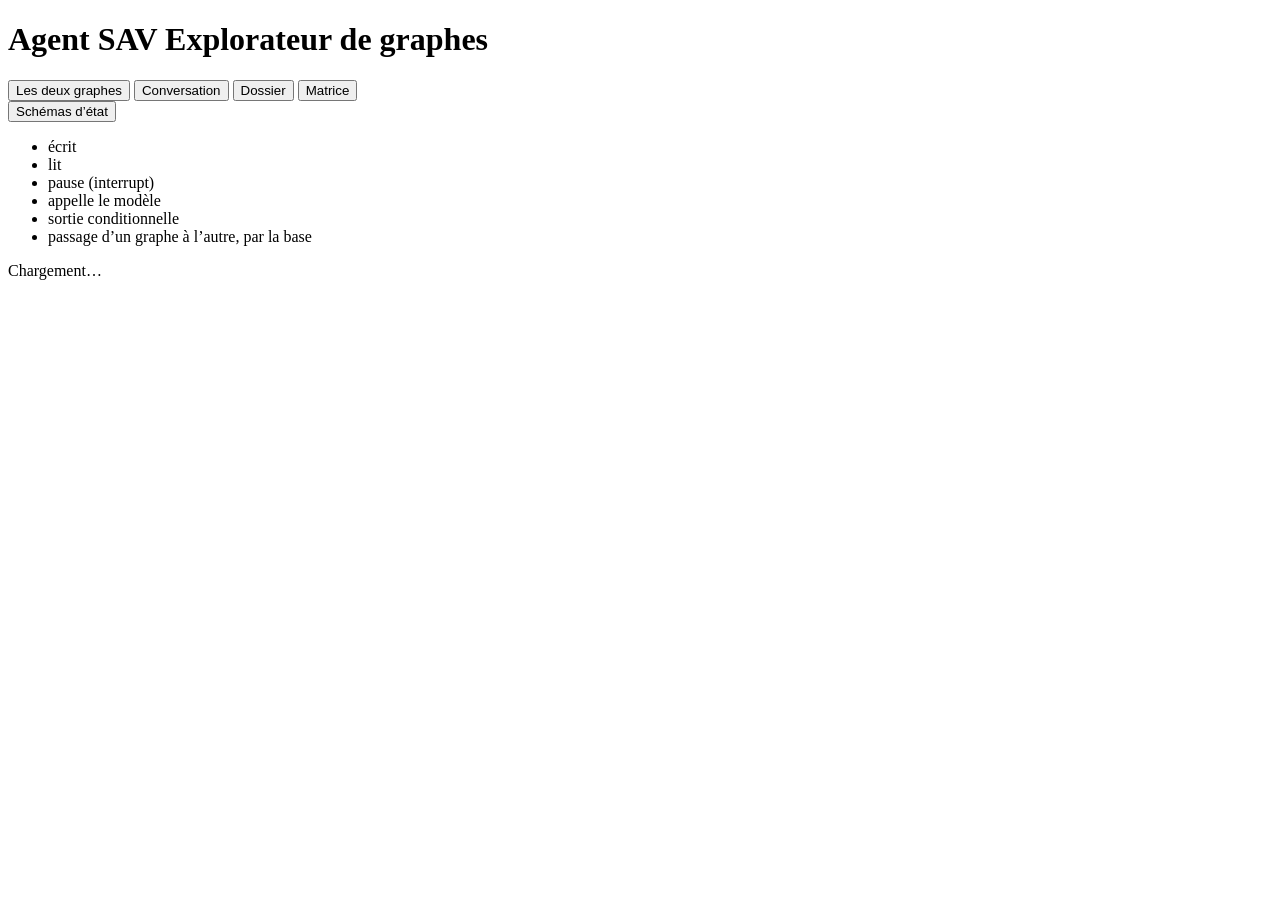
==== interface/graphes.html @ e07231dc "Ajouter un explorateur des deux graphes La page /graphs montre ce que LangGraph Studio ne montre pas" ====
<!doctype html>
<html lang="fr">
<head>
  <meta charset="utf-8">
  <meta name="viewport" content="width=device-width, initial-scale=1">
  <title>Explorateur de graphes · Agent SAV</title>
  <meta name="description" content="Ce que chaque nœud des deux graphes lit, produit et écrit en base, et à quelle condition il en sort.">
  <link rel="stylesheet" href="/theme.css">
  <link rel="stylesheet" href="/graphs.css">
  <script type="module" src="/graphs.js"></script>
</head>
<body>
  <header class="bar">
    <h1>Agent SAV <span>Explorateur de graphes</span></h1>
    <nav class="views" aria-label="Vue">
      <button type="button" data-view="all" aria-pressed="true">Les deux graphes</button>
      <button type="button" data-view="conversation" aria-pressed="false">Conversation</button>
      <button type="button" data-view="case" aria-pressed="false">Dossier</button>
      <button type="button" data-view="matrix" aria-pressed="false">Matrice</button>
    </nav>
    <button type="button" id="home">Schémas d’état</button>
  </header>
  <div class="layout">
    <section class="stage" aria-label="Graphes">
      <div id="canvas"></div>
      <div id="matrix" hidden></div>
      <ul class="legend" aria-label="Légende">
        <li><i class="write"></i>écrit</li>
        <li><i class="read"></i>lit</li>
        <li><i class="pause"></i>pause (interrupt)</li>
        <li><i class="model"></i>appelle le modèle</li>
        <li><i class="dash"></i>sortie conditionnelle</li>
        <li><i class="bridge"></i>passage d’un graphe à l’autre, par la base</li>
      </ul>
    </section>
    <aside id="panel" aria-live="polite"><p class="muted">Chargement…</p></aside>
  </div>
</body>
</html>
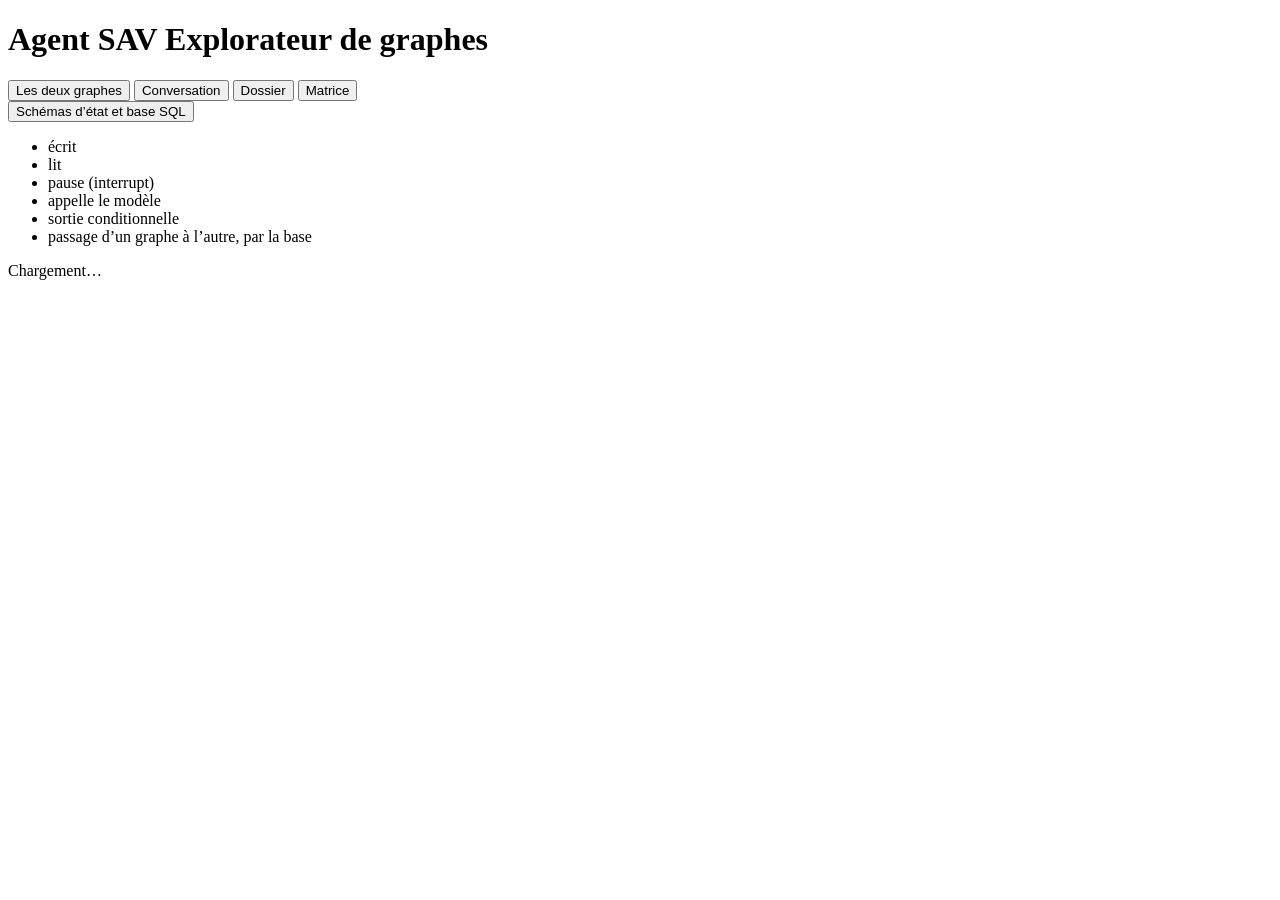
==== commit f7ef739c: "Expliquer les valeurs lues et produites, le SQL et le schéma shop dans l’explorateur - Exemples lus " ====
--- a/interface/graphes.html
+++ b/interface/graphes.html
@@ -18,8 +18,10 @@
       <button type="button" data-view="case" aria-pressed="false">Dossier</button>
       <button type="button" data-view="matrix" aria-pressed="false">Matrice</button>
     </nav>
-    <button type="button" id="home">Schémas d’état</button>
+    <p id="live" role="status" hidden></p>
+    <button type="button" id="home">Schémas d’état et base SQL</button>
   </header>
+  <pre id="problem" role="alert" hidden></pre>
   <div class="layout">
     <section class="stage" aria-label="Graphes">
       <div id="canvas"></div>
